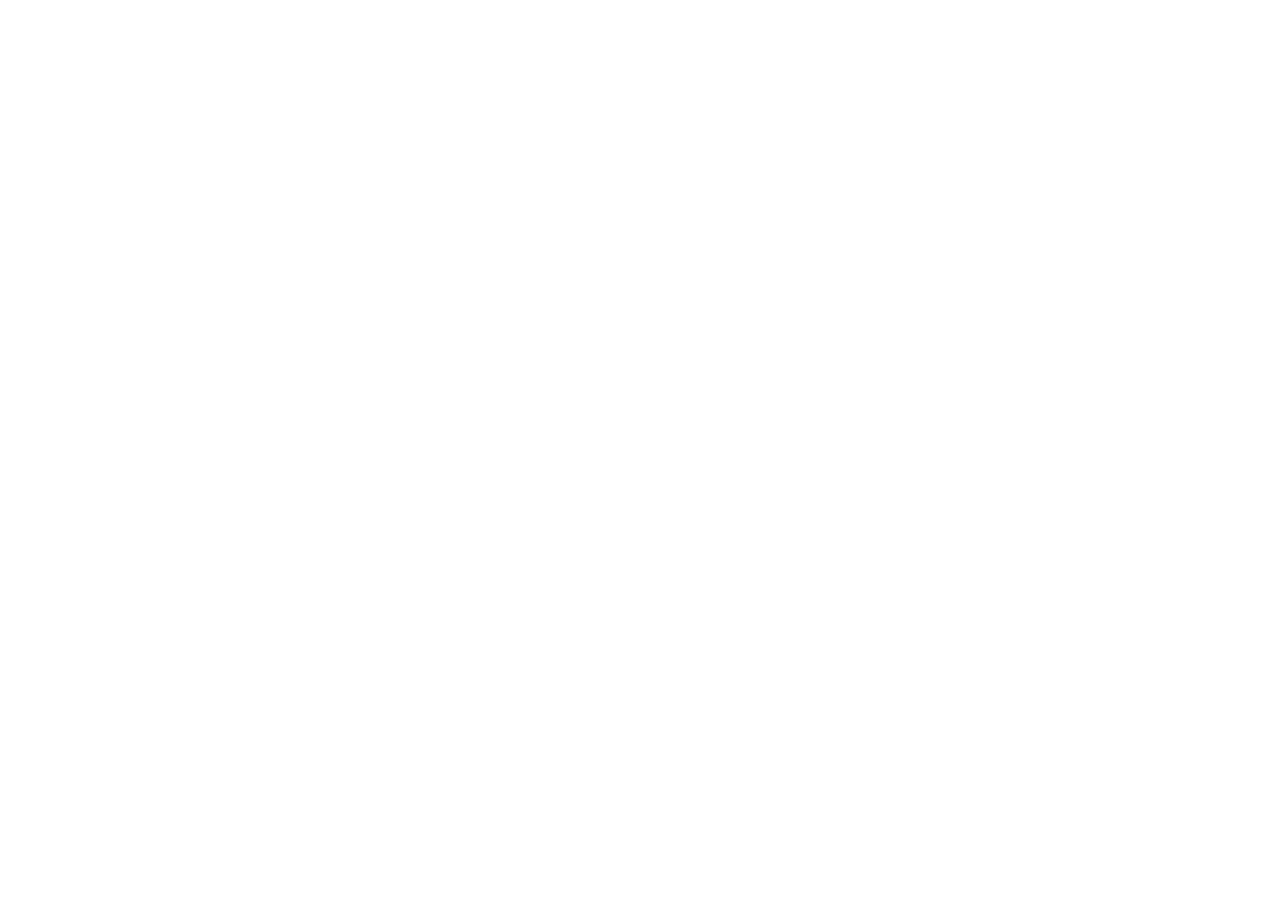
==== Fråga2.html @ 5135e8cd "2 modify" ====
<!DOCTYPE html>
<html lang="sv">
<head>
    <meta charset="UTF-8">
    <meta name="viewport" content="width=device-width, initial-scale=1.0">
    <title>Fråga2</title>
</head>
<body>
    
</body>
</html>
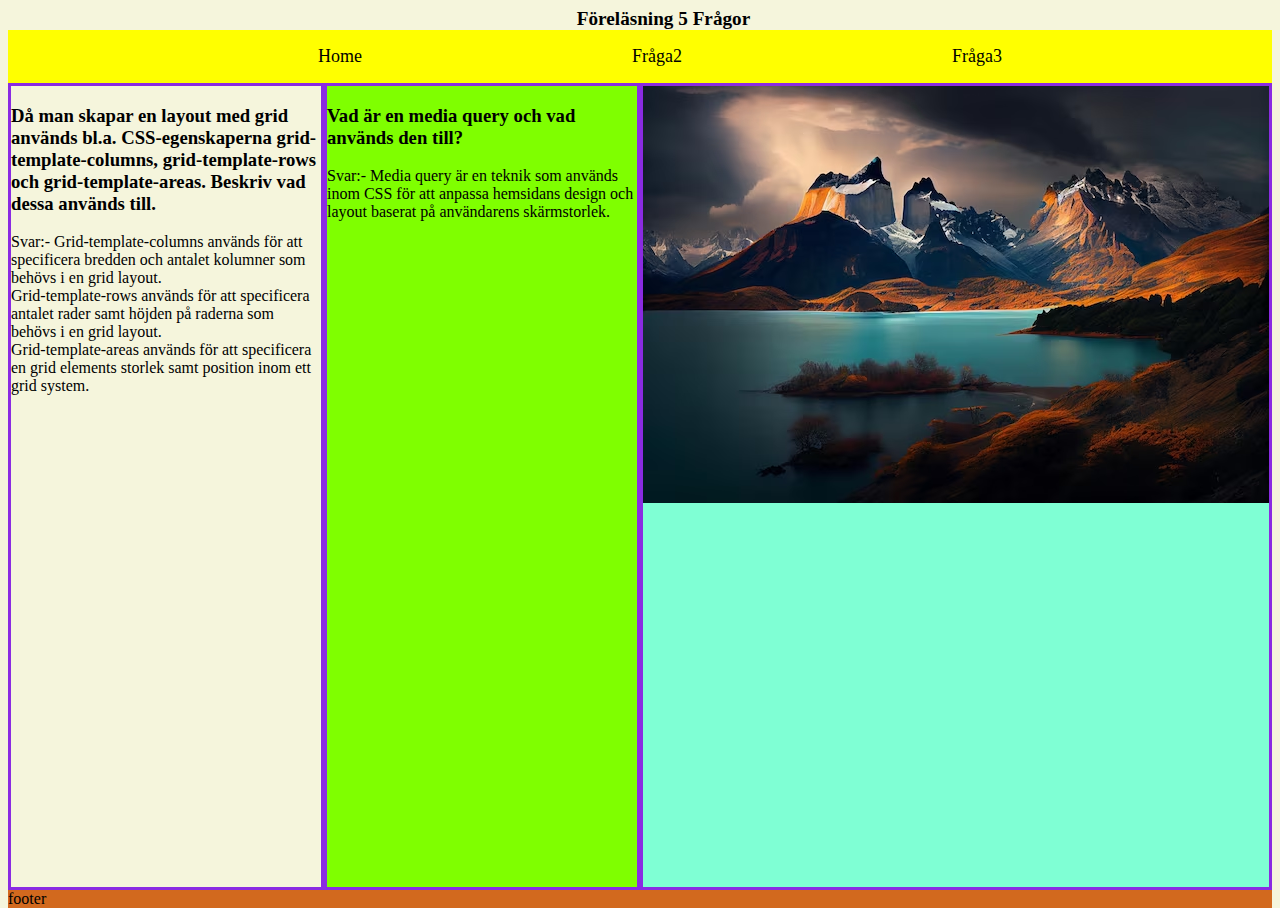
==== commit e661e3f6: "modified code" ====
--- a/Fråga2.html
+++ b/Fråga2.html
@@ -3,9 +3,55 @@
 <head>
     <meta charset="UTF-8">
     <meta name="viewport" content="width=device-width, initial-scale=1.0">
+    <link rel="stylesheet" href="Designwebsite.css">
     <title>Fråga2</title>
 </head>
 <body>
-    
+    <header>Föreläsning 5 Frågor</header>
+
+<body>
+  <div class="navBar">
+    <ul>
+        <li>
+            <a class="mouseon" href="index.html">Home</a>
+        </li>
+        <li>
+            <a class="mouseon" href="Fråga2.html">Fråga2</a>
+        </li>
+        <li>
+            <a class="mouseon" href="Fråga3.html">Fråga3</a>
+        </li>
+    </ul>
+</div>
+
+    <div id="content1">
+        <h3>
+            Då man skapar en layout med grid används bl.a. CSS-egenskaperna grid-template-columns, grid-template-rows och grid-template-areas. Beskriv vad dessa används till.
+        </h3>
+        <p>
+            Svar:- Grid-template-columns används för att specificera bredden och antalet kolumner som behövs i en grid layout. <br> Grid-template-rows används för att specificera antalet rader samt höjden på raderna som behövs i en grid layout. <br> Grid-template-areas används för att specificera en grid elements storlek samt position inom ett grid system.
+        </p>
+        </div>
+
+    <div id="content2">
+        <h3>
+            Vad är en media query och vad används den till?
+        </h3>
+
+        <p>
+        Svar:- Media query är en teknik som används inom CSS för att anpassa hemsidans design och layout baserat på användarens skärmstorlek. 
+        </p>
+    </div>
+
+
+
+    <div id="content3">
+        <img id="bild1" src="naturalbeauty.avif" alt="">
+    </div>
+ 
+
+<footer>
+footer
+</footer>
 </body>
 </html>--- a/Designwebsite.css
+++ b/Designwebsite.css
@@ -0,0 +1,87 @@
+html{
+    height: 100%;
+}
+
+header{
+    font-family: Georgia, 'Times New Roman', Times, serif;
+    font-size:larger;
+    font-weight: bold;
+}
+
+h1{
+    font-family: Georgia, 'Times New Roman', Times, serif;
+}
+
+body {
+    height: 100%;
+    background-color: beige;
+    font-family: Cambria, Cochin, Georgia, Times, 'Times New Roman', serif;
+    display: grid;
+    grid-template-rows: min-content min-content auto min-content;
+    grid-template-columns: 1fr 1fr 1fr;
+    grid-template-areas:
+      "header header header"
+      "navBar navBar navBar"
+      "content1 content2 content3"
+      "footer footer footer";
+  }
+  
+  header {
+    grid-area: header;
+    margin-left: 45%;
+  }
+  
+  .navBar {
+    grid-area: navBar;
+    background-color: yellow;
+    align-items: center;
+  }
+  
+  .navBar ul{
+    display: flex;
+    list-style: none;
+    justify-content: space-evenly;
+    font-weight: bold;
+  }
+
+  .mouseon{
+    font-size: 18px;
+    text-decoration: none;
+    color: black;
+  }
+
+  .mouseon:hover{
+    background-color: white;
+  }
+
+  .mouseon:not(:hover){
+    font-weight: lighter;
+  }
+  #content1 {
+    grid-area: content1;
+    border-style: solid;
+    border-color: blueviolet;
+  }
+  
+  #content2 {
+    grid-area: content2;
+    background-color: chartreuse;
+    border-style: solid;
+    border-color: blueviolet;
+  }
+  
+  #content3 {
+    grid-area: content3;
+    background-color: aquamarine;
+    border-style: solid;
+    border-color: blueviolet;
+  }
+  
+  footer {
+    grid-area: footer;
+    background-color: chocolate;
+  }
+
+  #bild1{
+    width: auto;
+  }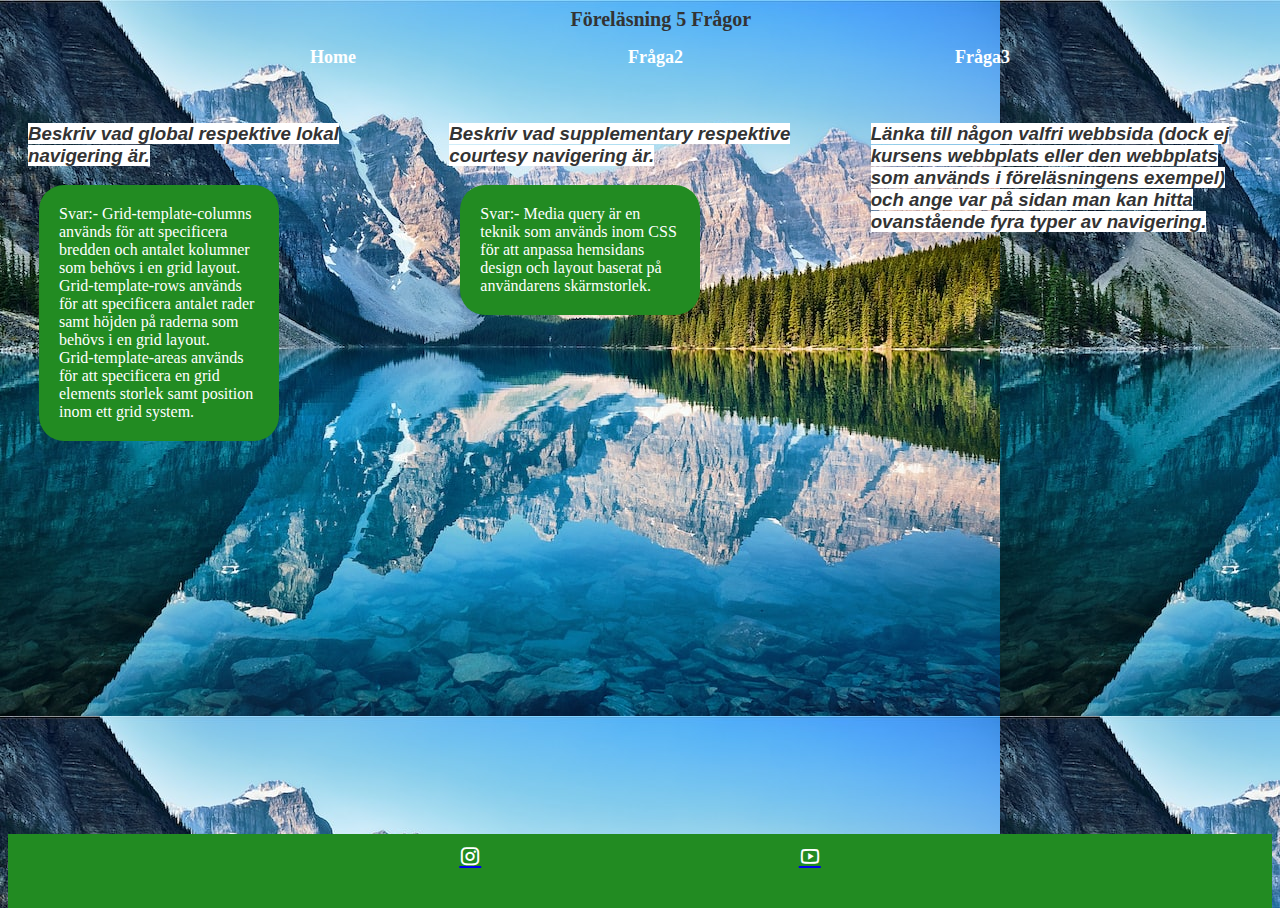
==== commit f0488c98: "4" ====
--- a/Fråga2.html
+++ b/Fråga2.html
@@ -1,57 +1,73 @@
 <!DOCTYPE html>
 <html lang="sv">
+
 <head>
     <meta charset="UTF-8">
     <meta name="viewport" content="width=device-width, initial-scale=1.0">
     <link rel="stylesheet" href="Designwebsite.css">
+    <link rel="stylesheet" href="fonts/remixicon.css">
     <title>Fråga2</title>
 </head>
+
 <body>
     <header>Föreläsning 5 Frågor</header>
-
-<body>
-  <div class="navBar">
-    <ul>
-        <li>
-            <a class="mouseon" href="index.html">Home</a>
-        </li>
-        <li>
-            <a class="mouseon" href="Fråga2.html">Fråga2</a>
-        </li>
-        <li>
-            <a class="mouseon" href="Fråga3.html">Fråga3</a>
-        </li>
-    </ul>
-</div>
+    <div class="navBar">
+        <ul>
+            <li>
+                <a class="mouseon" href="index.html">Home</a>
+            </li>
+            <li>
+                <a class="mouseon" href="Fråga2.html">Fråga2</a>
+            </li>
+            <li>
+                <a class="mouseon" href="Fråga3.html">Fråga3</a>
+            </li>
+        </ul>
+    </div>
 
     <div id="content1">
         <h3>
-            Då man skapar en layout med grid används bl.a. CSS-egenskaperna grid-template-columns, grid-template-rows och grid-template-areas. Beskriv vad dessa används till.
+            <span> Beskriv vad global respektive lokal navigering är.</span>
         </h3>
         <p>
-            Svar:- Grid-template-columns används för att specificera bredden och antalet kolumner som behövs i en grid layout. <br> Grid-template-rows används för att specificera antalet rader samt höjden på raderna som behövs i en grid layout. <br> Grid-template-areas används för att specificera en grid elements storlek samt position inom ett grid system.
+            Svar:- Grid-template-columns används för att specificera bredden och antalet kolumner som behövs i en grid
+            layout. <br> Grid-template-rows används för att specificera antalet rader samt höjden på raderna som behövs
+            i en grid layout. <br> Grid-template-areas används för att specificera en grid elements storlek samt
+            position inom ett grid system.
         </p>
-        </div>
+    </div>
 
     <div id="content2">
         <h3>
-            Vad är en media query och vad används den till?
+            <span>
+                Beskriv vad supplementary respektive courtesy navigering är.
+            </span>
         </h3>
 
         <p>
-        Svar:- Media query är en teknik som används inom CSS för att anpassa hemsidans design och layout baserat på användarens skärmstorlek. 
+            Svar:- Media query är en teknik som används inom CSS för att anpassa hemsidans design och layout baserat på
+            användarens skärmstorlek.
         </p>
     </div>
 
+    <div id="content3">
+
+        <h3>
+            <span>
+                Länka till någon valfri webbsida (dock ej kursens webbplats eller den webbplats som används i
+                föreläsningens exempel) och ange var på sidan man kan hitta ovanstående fyra typer av navigering.
+            </span>
+        </h3>
+    </div>
 
 
-    <div id="content3">
-        <img id="bild1" src="naturalbeauty.avif" alt="">
-    </div>
- 
+    <footer>
+        <div class="icons">
+            <a href="https://www.instagram.com/hassanito.ali/"><i class="ri-instagram-line"></i></a>
+            <a href="https://www.youtube.com/watch?v=bMFb5umJurI&ab_channel=RKUtbildning"><i
+                    class="ri-youtube-line"></i></a>
+        </div>
+    </footer>
+</body>
 
-<footer>
-footer
-</footer>
-</body>
 </html>--- a/Designwebsite.css
+++ b/Designwebsite.css
@@ -1,87 +1,117 @@
-html{
-    height: 100%;
+html {
+  height: 100%;
 }
 
-header{
-    font-family: Georgia, 'Times New Roman', Times, serif;
-    font-size:larger;
-    font-weight: bold;
+h3 {
+  font-style: italic;
+  font-family: Arial, Helvetica, sans-serif;
 }
 
-h1{
-    font-family: Georgia, 'Times New Roman', Times, serif;
+span {
+  background-color: #fff;
+}
+
+p {
+  border-radius: 25px;
+  background: forestgreen;
+  padding: 20px;
+  width: 200px;
+  height: auto;
+  margin-left: 11px;
+  color: #fff;
 }
 
 body {
-    height: 100%;
-    background-color: beige;
-    font-family: Cambria, Cochin, Georgia, Times, 'Times New Roman', serif;
-    display: grid;
-    grid-template-rows: min-content min-content auto min-content;
-    grid-template-columns: 1fr 1fr 1fr;
-    grid-template-areas:
-      "header header header"
-      "navBar navBar navBar"
-      "content1 content2 content3"
-      "footer footer footer";
-  }
-  
-  header {
-    grid-area: header;
-    margin-left: 45%;
-  }
-  
-  .navBar {
-    grid-area: navBar;
-    background-color: yellow;
-    align-items: center;
-  }
-  
-  .navBar ul{
-    display: flex;
-    list-style: none;
-    justify-content: space-evenly;
-    font-weight: bold;
-  }
+  height: 100%;
+  background-image: url(photo-1503614472-8c93d56e92ce.jpg);
+  font-family: Cambria, Cochin, Georgia, Times, 'Times New Roman', serif;
+  display: grid;
+  grid-template-rows: min-content min-content auto min-content;
+  grid-template-columns: 1fr 1fr 1fr;
+  grid-template-areas:
+    "header header header"
+    "navBar navBar navBar"
+    "content1 content2 content3"
+    "footer footer footer";
+}
 
-  .mouseon{
-    font-size: 18px;
-    text-decoration: none;
-    color: black;
-  }
+header {
+  grid-area: header;
+  margin-left: 44.5%;
+  color: #333;
+  font-weight: bolder;
+  font-size: 20px;
+}
 
-  .mouseon:hover{
-    background-color: white;
-  }
+.navBar {
+  grid-area: navBar;
+  align-items: center;
+}
 
-  .mouseon:not(:hover){
-    font-weight: lighter;
-  }
-  #content1 {
-    grid-area: content1;
-    border-style: solid;
-    border-color: blueviolet;
-  }
-  
-  #content2 {
-    grid-area: content2;
-    background-color: chartreuse;
-    border-style: solid;
-    border-color: blueviolet;
-  }
-  
-  #content3 {
-    grid-area: content3;
-    background-color: aquamarine;
-    border-style: solid;
-    border-color: blueviolet;
-  }
-  
-  footer {
-    grid-area: footer;
-    background-color: chocolate;
-  }
+.navBar ul {
+  display: flex;
+  list-style: none;
+  justify-content: space-evenly;
+  font-weight: bold;
+}
 
-  #bild1{
-    width: auto;
-  }+.mouseon {
+  font-size: 18px;
+  text-decoration: none;
+  color: #fff;
+  padding: 5px 10px;
+  border-radius: 5px;
+  transition: background-color 0.9s ease-in-out;
+}
+
+.mouseon:hover {
+  background-color: forestgreen;
+  font-weight: bold;
+}
+
+#content1 {
+  grid-area: content1;
+  border: 2px solid hidden;
+  padding: 20px;
+  border-radius: 10px;
+  color: #333;
+}
+
+#content2 {
+  grid-area: content2;
+  border: 2px solid hidden;
+  padding: 20px;
+  border-radius: 10px;
+  color: #333;
+}
+
+#content3 {
+  grid-area: content3;
+  border: 2px solid hidden;
+  padding: 20px;
+  border-radius: 10px;
+  color: #333;
+}
+
+footer {
+  grid-area: footer;
+  background-color: forestgreen;
+  padding: 10px;
+  text-align: center;
+  height: 6vh;
+}
+
+.icons {
+  font-size: 22px;
+}
+
+.icons i {
+  color: white;
+  margin: 156px;
+  transition: all 0.6s ease-in-out;
+}
+
+.icons i:hover {
+  color: #000;
+  font-size: 36px;
+}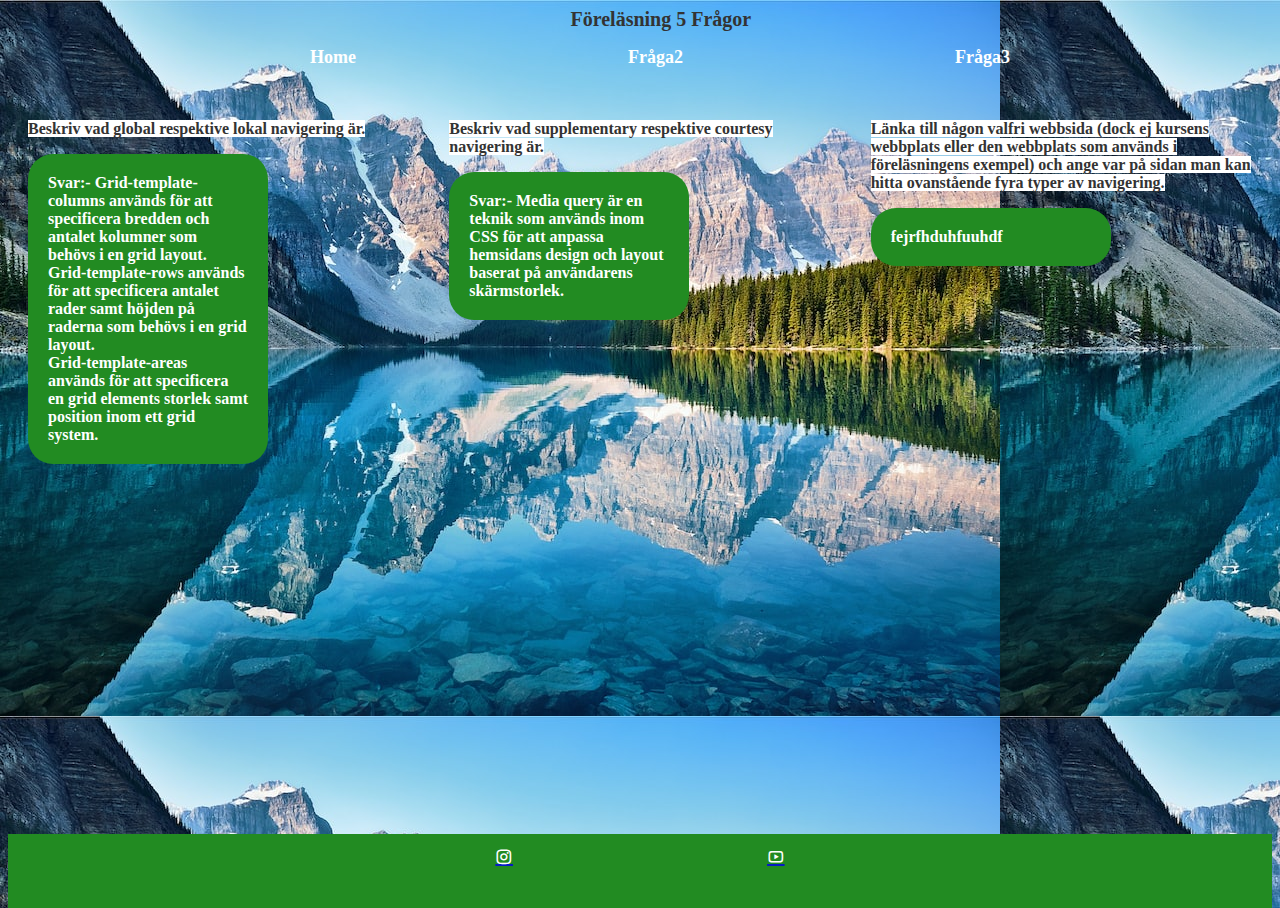
==== commit aa80b05e: "9ionde ändringen" ====
--- a/Fråga2.html
+++ b/Fråga2.html
@@ -58,12 +58,15 @@
                 föreläsningens exempel) och ange var på sidan man kan hitta ovanstående fyra typer av navigering.
             </span>
         </h3>
+        <p>
+            fejrfhduhfuuhdf
+        </p>
     </div>
 
 
     <footer>
         <div class="icons">
-            <a href="https://www.instagram.com/hassanito.ali/"><i class="ri-instagram-line"></i></a>
+            <a href="https://www.instagram.com/linneuniversitetet/?hl=en"><i class="ri-instagram-line"></i></a>
             <a href="https://www.youtube.com/watch?v=bMFb5umJurI&ab_channel=RKUtbildning"><i
                     class="ri-youtube-line"></i></a>
         </div>
--- a/Designwebsite.css
+++ b/Designwebsite.css
@@ -3,8 +3,8 @@
 }
 
 h3 {
-  font-style: italic;
-  font-family: Arial, Helvetica, sans-serif;
+  font-family: Georgia, 'Times New Roman', Times, serif;
+  font-size: medium;
 }
 
 span {
@@ -17,8 +17,8 @@
   padding: 20px;
   width: 200px;
   height: auto;
-  margin-left: 11px;
   color: #fff;
+  font-weight: bold;
 }
 
 body {
@@ -61,7 +61,7 @@
   color: #fff;
   padding: 5px 10px;
   border-radius: 5px;
-  transition: background-color 0.9s ease-in-out;
+  transition: background-color 0.6s ease-in-out;
 }
 
 .mouseon:hover {
@@ -103,6 +103,7 @@
 
 .icons {
   font-size: 22px;
+  transform: scale(0.8);
 }
 
 .icons i {
@@ -113,5 +114,107 @@
 
 .icons i:hover {
   color: #000;
-  font-size: 36px;
+  font-size: 38px;
+}
+
+@media (max-width: 800px) {
+  header {
+    padding: 15px 3%;
+    transition: 0.2s;
+    margin-left: 39%;
+    color: white;
+  }
+
+  h3 {
+    font-size: small;
+  }
+
+  p {
+    border-radius: 20px;
+    background: lightseagreen;
+    padding: 15px;
+    width: 150px;
+    height: auto;
+    color: #fff;
+    font-weight: bold;
+  }
+
+  body {
+    background-image: url(naturalbeauty.avif);
+    font-size: medium;
+    font-family: 'Times New Roman', Times, serif;
+  }
+
+  .mouseon:hover {
+    background-color: lightseagreen;
+  }
+
+  footer {
+    background-color: lightseagreen;
+  }
+
+  .icons {
+    padding: 0 3%;
+    transition: 0.2s;
+  }
+
+  @media (max-width: 550px) {
+
+    header {
+      padding: 10px 3%;
+      transition: 0.4s;
+      margin-left: 32%;
+      color: white;
+    }
+
+    h3 {
+      font-size: smaller;
+      padding: 10px;
+      margin-left: auto;
+
+    }
+
+    .navBar ul {
+      display: flex;
+      align-items: center;
+      justify-content: space-evenly;
+      margin-right: 5%;
+    }
+
+    p {
+      margin-left: auto;
+      background-color: orange;
+      border-radius: 13px;
+      width: 200px;
+      height: auto;
+
+    }
+
+    body {
+      display: grid;
+      grid-template-rows: min-content min-content auto min-content;
+      grid-template-columns: 1fr 1fr 1fr;
+      grid-template-areas:
+        "header header header"
+        "navBar navBar navBar"
+        ". content1 ."
+        ". content2 ."
+        ". content3 ."
+        "footer footer footer";
+    }
+
+    .mouseon:hover {
+      background-color: orange;
+    }
+
+    footer {
+      grid-area: footer;
+      background-color: orange;
+      padding: 8px;
+      text-align: center;
+      height: 6vh;
+
+
+    }
+  }
 }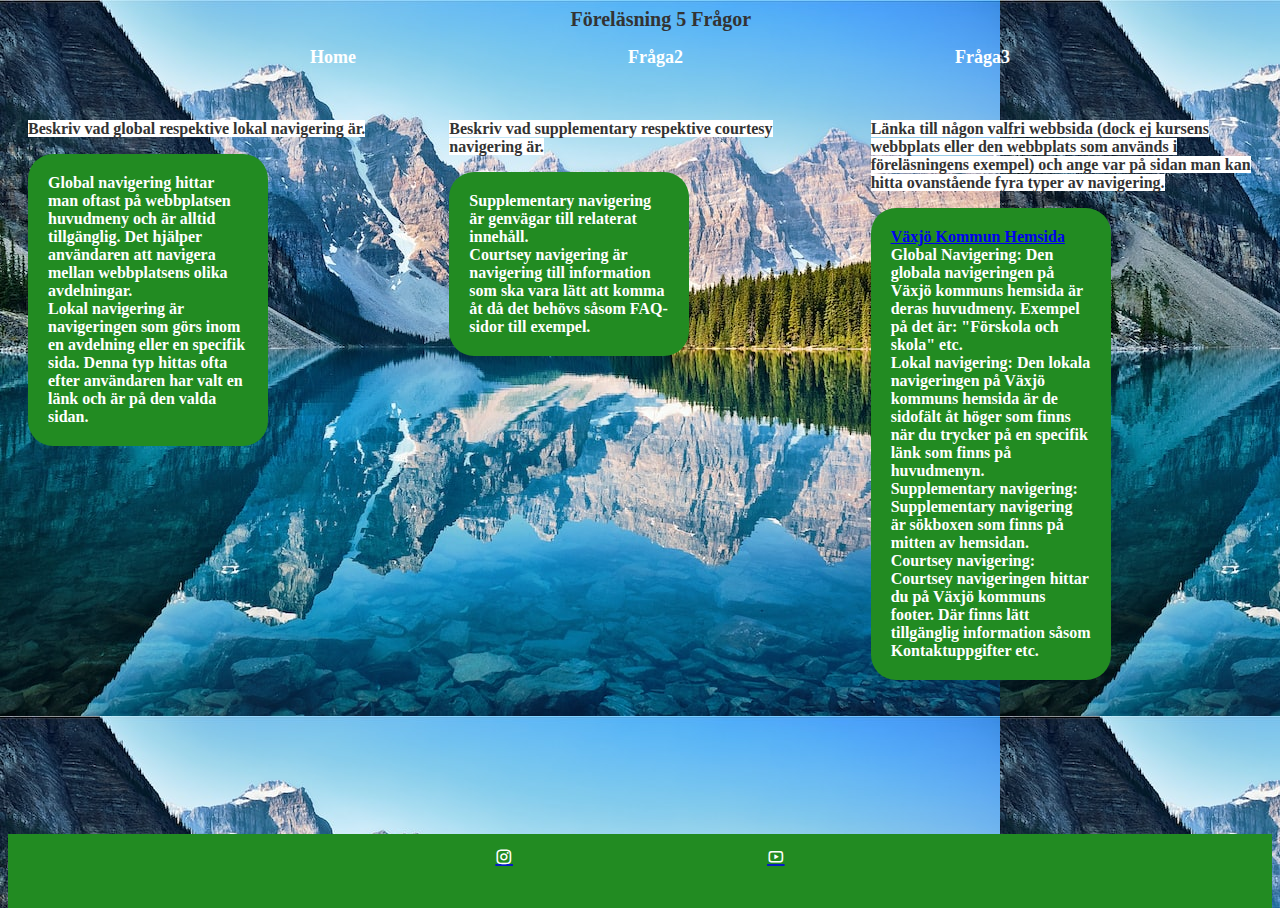
==== commit 891fecf4: "last change" ====
--- a/Fråga2.html
+++ b/Fråga2.html
@@ -30,10 +30,10 @@
             <span> Beskriv vad global respektive lokal navigering är.</span>
         </h3>
         <p>
-            Svar:- Grid-template-columns används för att specificera bredden och antalet kolumner som behövs i en grid
-            layout. <br> Grid-template-rows används för att specificera antalet rader samt höjden på raderna som behövs
-            i en grid layout. <br> Grid-template-areas används för att specificera en grid elements storlek samt
-            position inom ett grid system.
+            Global navigering hittar man oftast på webbplatsen huvudmeny och är alltid tillgänglig. Det hjälper
+            användaren att navigera mellan webbplatsens olika avdelningar. <br> Lokal navigering är navigeringen som
+            görs inom en avdelning eller en specifik sida. Denna typ hittas ofta efter användaren har valt en länk och
+            är på den valda sidan.
         </p>
     </div>
 
@@ -45,8 +45,8 @@
         </h3>
 
         <p>
-            Svar:- Media query är en teknik som används inom CSS för att anpassa hemsidans design och layout baserat på
-            användarens skärmstorlek.
+            Supplementary navigering är genvägar till relaterat innehåll. <br> Courtsey navigering är navigering till
+            information som ska vara lätt att komma åt då det behövs såsom FAQ-sidor till exempel.
         </p>
     </div>
 
@@ -59,7 +59,14 @@
             </span>
         </h3>
         <p>
-            fejrfhduhfuuhdf
+            <a href="https://www.vaxjo.se/">Växjö Kommun Hemsida</a> <br>
+            Global Navigering: Den globala navigeringen på Växjö kommuns hemsida är deras huvudmeny. Exempel på det är:
+            "Förskola och skola" etc. <br>
+            Lokal navigering: Den lokala navigeringen på Växjö kommuns hemsida är de sidofält åt höger som finns när du
+            trycker på en specifik länk som finns på huvudmenyn. <br>
+            Supplementary navigering: Supplementary navigering är sökboxen som finns på mitten av hemsidan. <br>
+            Courtsey navigering: Courtsey navigeringen hittar du på Växjö kommuns footer. Där finns lätt tillgänglig
+            information såsom Kontaktuppgifter etc.
         </p>
     </div>
 
--- a/Designwebsite.css
+++ b/Designwebsite.css
@@ -217,4 +217,41 @@
 
     }
   }
+
+  @media (max-width: 450px) {
+    header {
+      padding: 8px 2%;
+      transition: 0.4s;
+      margin-left: 29%;
+      color: white;
+    }
+
+    h3 {
+      padding: 5px;
+
+
+    }
+
+    p {
+      margin-left: auto;
+      background-color: peru;
+      border-radius: 13px;
+      width: 280px;
+      height: auto;
+
+    }
+
+    .mouseon:hover {
+      background-color: peru;
+    }
+
+    footer {
+      grid-area: footer;
+      background-color: peru;
+      padding: 4px;
+      text-align: center;
+      height: 6vh;
+
+    }
+  }
 }